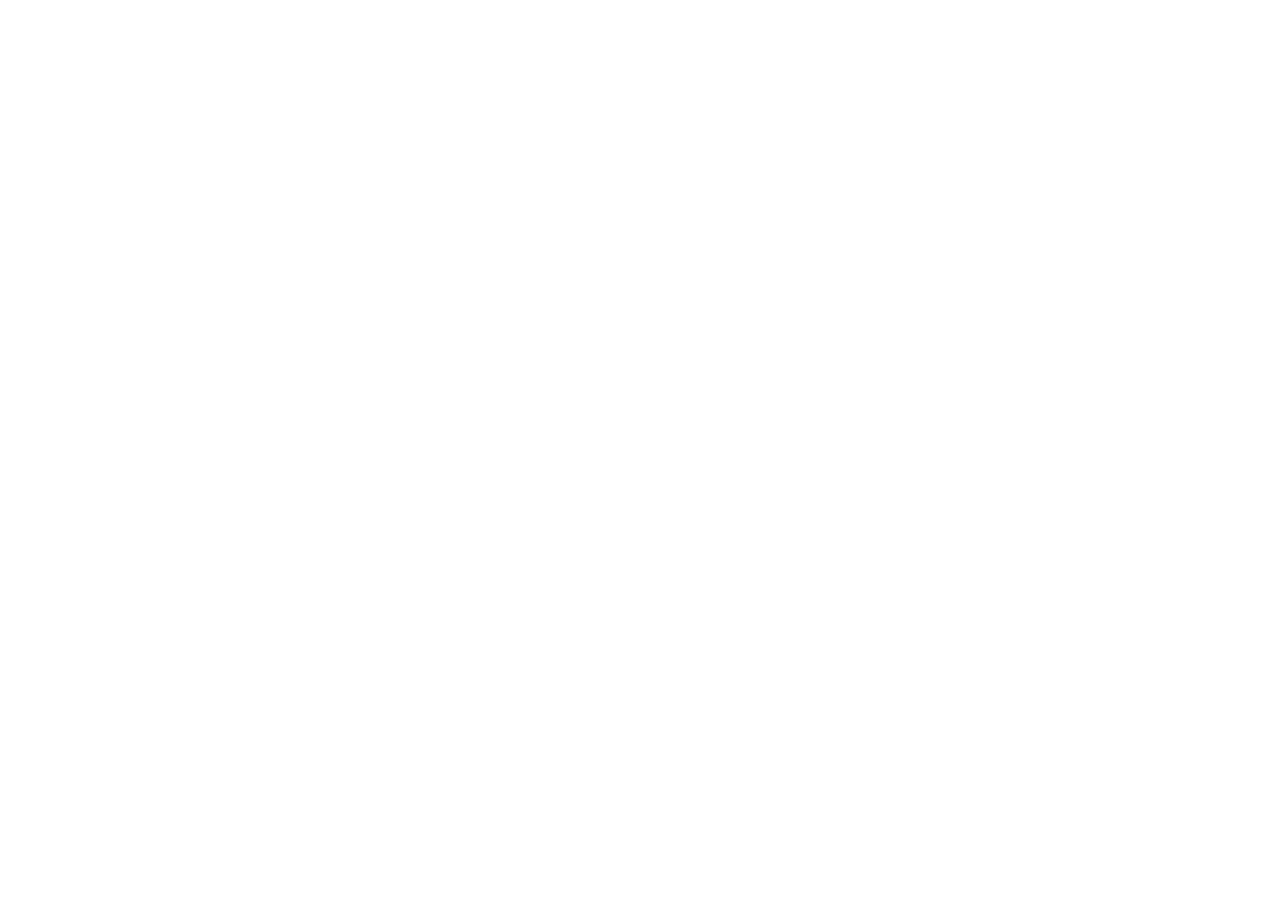
==== index.html @ be85f873 "Add file framework" ====
<!DOCTYPE html>
<html lang="en">
<head>
    <meta charset="UTF-8">
    <meta http-equiv="X-UA-Compatible" content="IE=edge">
    <meta name="viewport" content="width=device-width, initial-scale=1.0">
    <link rel="stylesheet" href="assets/css/style.css">
    <title>Coding Quiz</title>
</head>
<body>
    
</body>
<script src="assets/js/script.js"></script>
</html>
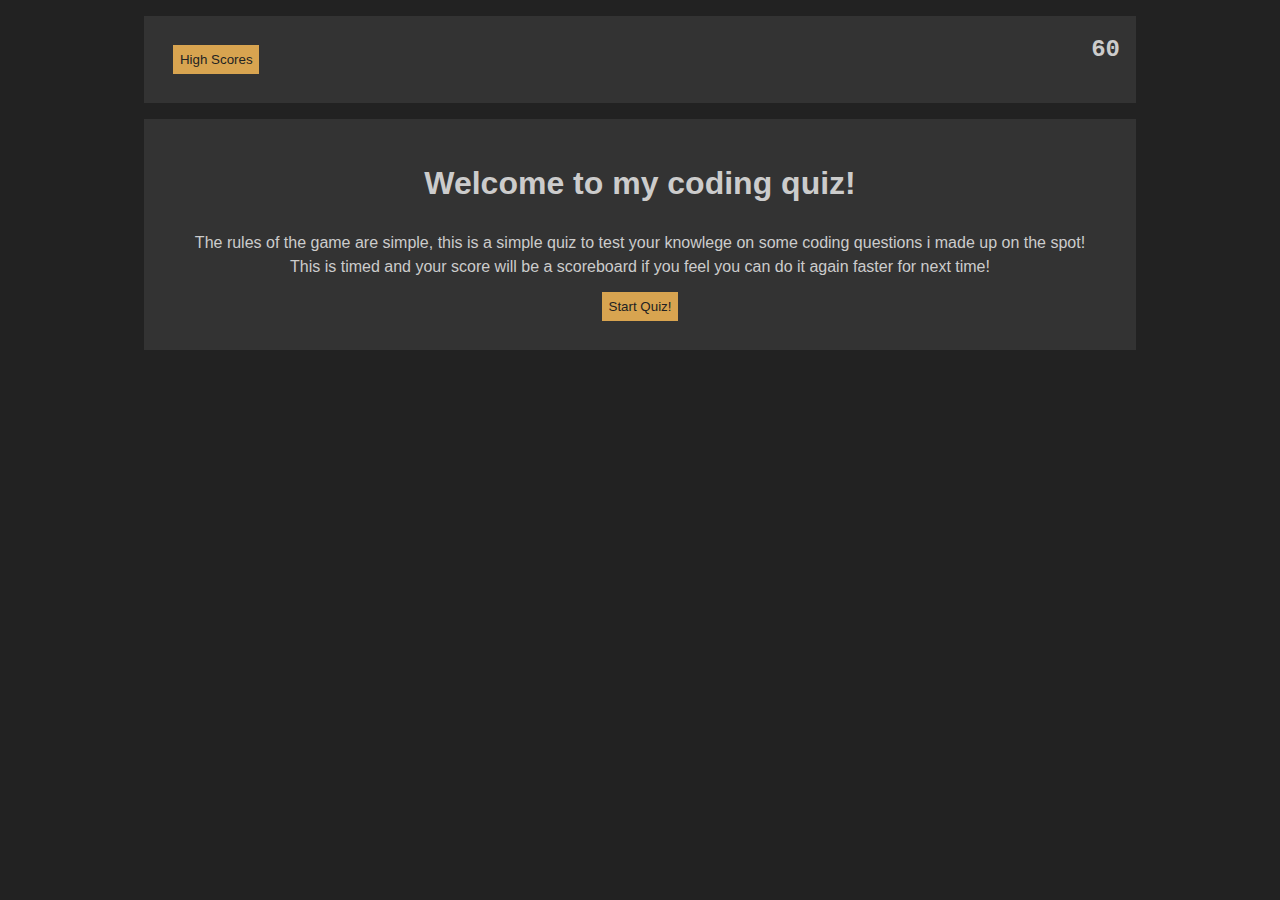
==== commit 61632d61: "Add foundational layout" ====
--- a/index.html
+++ b/index.html
@@ -4,11 +4,34 @@
     <meta charset="UTF-8">
     <meta http-equiv="X-UA-Compatible" content="IE=edge">
     <meta name="viewport" content="width=device-width, initial-scale=1.0">
+    <link rel="stylesheet" href="assets/css/reset.css">
     <link rel="stylesheet" href="assets/css/style.css">
     <title>Coding Quiz</title>
 </head>
 <body>
-    
+    <!-- Top Navigatione pane -->
+    <nav>
+        <button id="scores">High Scores</button>
+        <p id="timer">60</p>
+    </nav>
+
+    <!-- Changeable Header text -->
+    <header>
+        <h1 id="header">Welcome to my coding quiz!</h1>
+        <p>The rules of the game are simple, this is a simple quiz to test your knowlege on some coding questions i made up on the spot!</p>
+        <p>This is timed and your score will be a scoreboard if you feel you can do it again faster for next time!</p>
+        
+        <button id="start-quiz">Start Quiz!</button>
+        <br>
+        <!-- Buttons start disabled -->
+        <div class="questions">
+            <button id="buttonA">A</button>
+            <button id="buttonB">B</button>
+            <button id="buttonC">C</button>
+            <button id="buttonD">D</button>
+        </div>
+    </header>
+
 </body>
 <script src="assets/js/script.js"></script>
 </html>--- a/assets/css/style.css
+++ b/assets/css/style.css
@@ -0,0 +1,56 @@
+html {
+    background-color: #222;
+    color: #ccc;
+    font-family: Arial, Helvetica, sans-serif;
+    padding: 0 1em;
+}
+h1 {
+    font-size: xx-large;
+    font-weight: bold;
+    margin: 1em 0;
+}
+#timer {
+    font-family: 'Courier New', Courier, monospace;
+    font-size: x-large;
+    font-weight: bold;
+}
+p {
+    line-height: 1.5em;
+}
+nav {
+    display: flex;
+    justify-content: space-between;
+}
+section, header, nav {
+    background-color: #333;
+    padding: 1rem;
+    max-width: 60rem;
+    margin: 1em auto;
+}
+header {
+    text-align: center;
+    /* display: grid; */
+}
+section {
+    display: grid;
+}
+button {
+    background-color: #d8a450;
+    color: #222;
+    padding: .5em;
+    border: none;
+    margin: 1em;
+    max-width: fit-content;
+}
+#start-quiz {
+    display: initial;
+    /* change display to none in code when quiz starts */
+}
+#buttonA, #buttonB, #buttonC, #buttonD {
+    min-width: 5em;
+}
+.questions {
+    display: none;
+    /* display: inline-grid; */
+    /* set to inline grid when "enabled" */
+}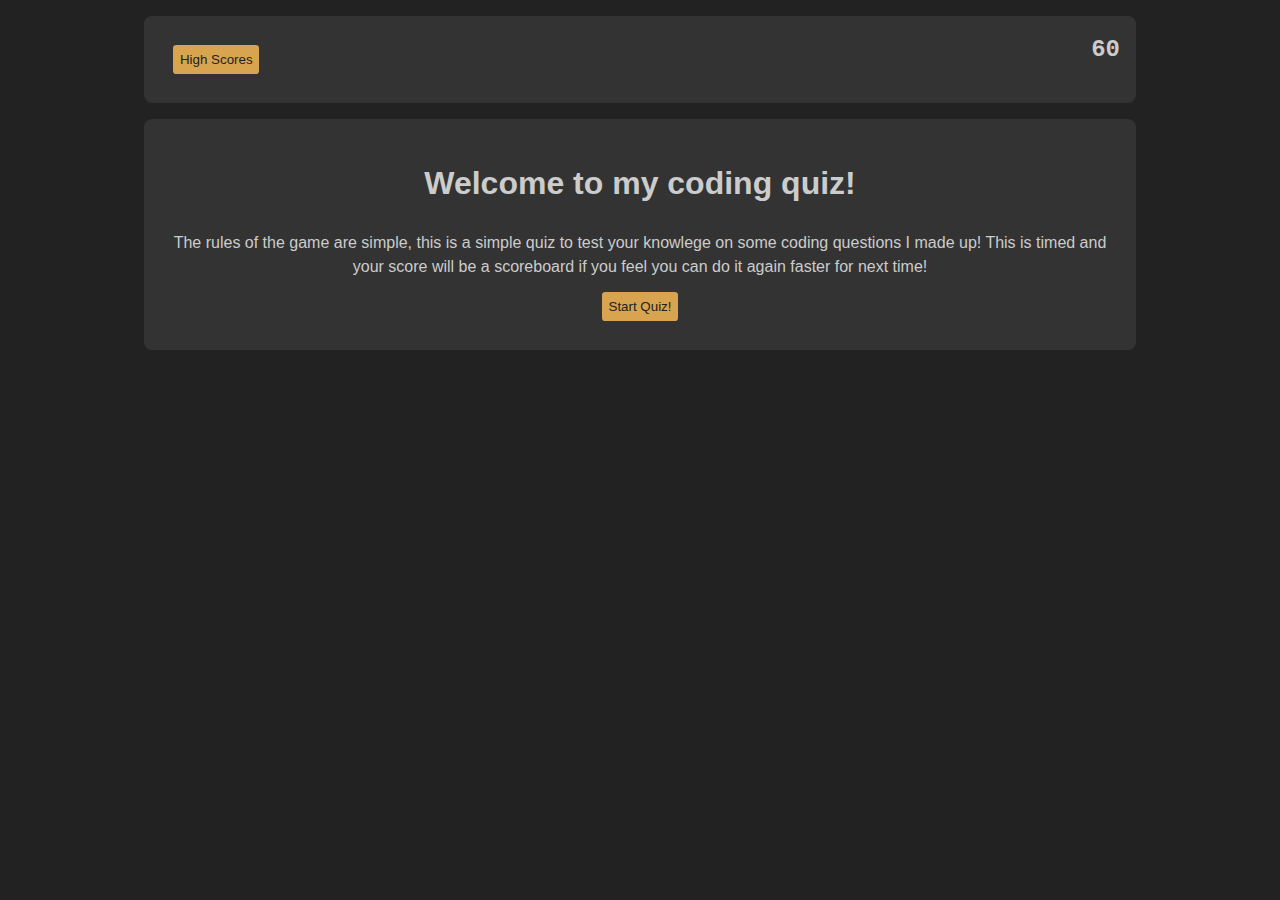
==== commit cc94046a: "Add questions, function frameworks" ====
--- a/index.html
+++ b/index.html
@@ -18,11 +18,9 @@
     <!-- Changeable Header text -->
     <header>
         <h1 id="header">Welcome to my coding quiz!</h1>
-        <p>The rules of the game are simple, this is a simple quiz to test your knowlege on some coding questions i made up on the spot!</p>
-        <p>This is timed and your score will be a scoreboard if you feel you can do it again faster for next time!</p>
-        
+        <p class="question-text">The rules of the game are simple, this is a simple quiz to test your knowlege on some coding questions I made up! This is timed and your score will be a scoreboard if you feel you can do it again faster for next time!</p>
         <button id="start-quiz">Start Quiz!</button>
-        <br>
+
         <!-- Buttons start disabled -->
         <div class="questions">
             <button id="buttonA">A</button>
--- a/assets/css/style.css
+++ b/assets/css/style.css
@@ -26,6 +26,7 @@
     padding: 1rem;
     max-width: 60rem;
     margin: 1em auto;
+    border-radius: .5em;
 }
 header {
     text-align: center;
@@ -40,6 +41,7 @@
     padding: .5em;
     border: none;
     margin: 1em;
+    border-radius: .25em;
     max-width: fit-content;
 }
 #start-quiz {
@@ -47,7 +49,7 @@
     /* change display to none in code when quiz starts */
 }
 #buttonA, #buttonB, #buttonC, #buttonD {
-    min-width: 5em;
+    min-width: max-content;
 }
 .questions {
     display: none;
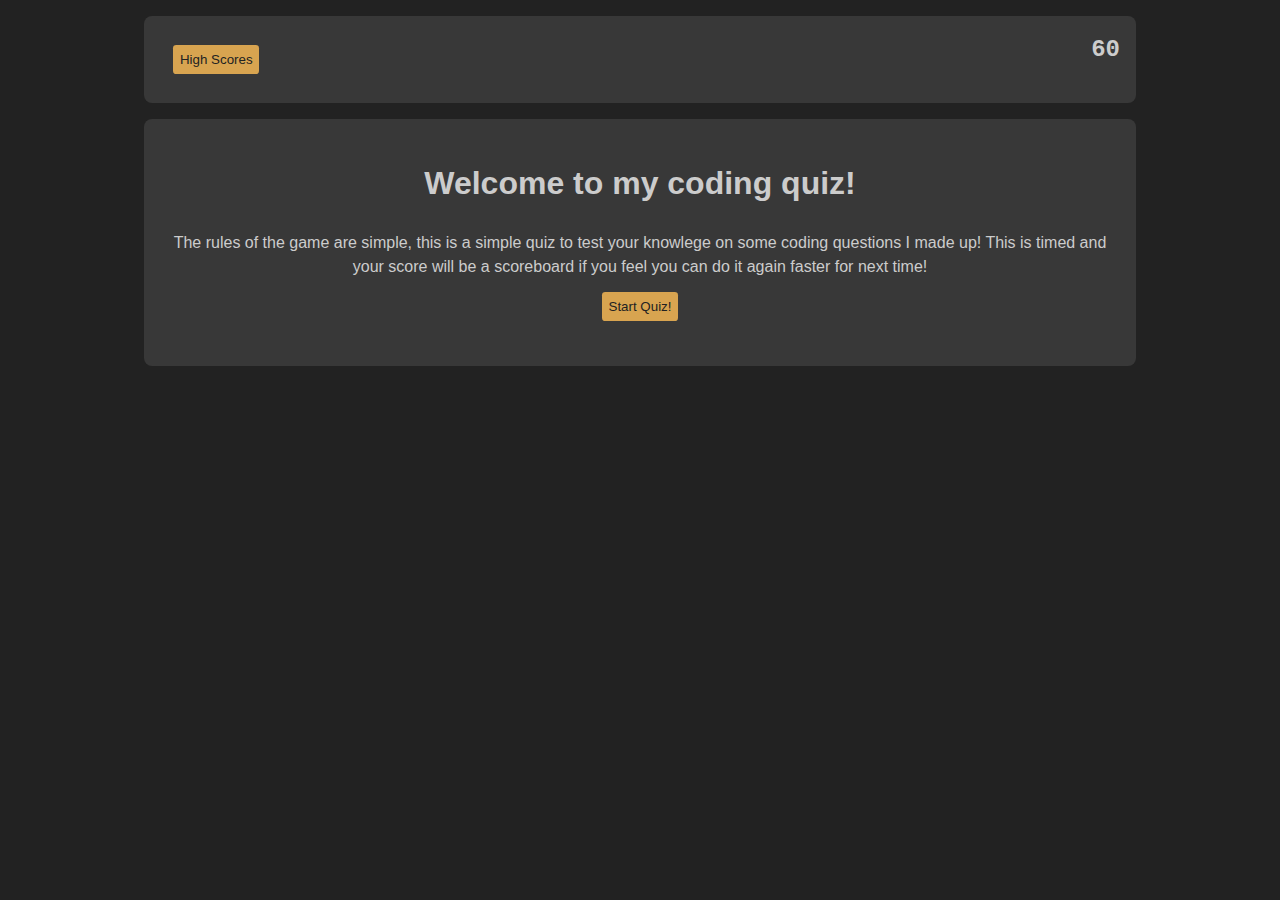
==== commit a8970ce7: "Add form submission" ====
--- a/index.html
+++ b/index.html
@@ -20,7 +20,13 @@
         <h1 id="header">Welcome to my coding quiz!</h1>
         <p class="question-text">The rules of the game are simple, this is a simple quiz to test your knowlege on some coding questions I made up! This is timed and your score will be a scoreboard if you feel you can do it again faster for next time!</p>
         <button id="start-quiz">Start Quiz!</button>
-
+        <!-- Submission form for submitting score -->
+        <br>
+        <form id="input-form">
+            <input type="text" placeholder="Name or initials" id="person-name">
+            <button id="submit-score">Submit</button>
+        </form>
+        <br>
         <!-- Buttons start disabled -->
         <div class="questions">
             <button id="buttonA">A</button>
--- a/assets/css/style.css
+++ b/assets/css/style.css
@@ -1,7 +1,7 @@
 html {
     background-color: #222;
     color: #ccc;
-    font-family: Arial, Helvetica, sans-serif;
+    font-family: Helvetica, Arial, sans-serif;
     padding: 0 1em;
 }
 h1 {
@@ -10,9 +10,16 @@
     margin: 1em 0;
 }
 #timer {
-    font-family: 'Courier New', Courier, monospace;
+    font-family: 'Monaco','Courier New', Courier, monospace;
     font-size: x-large;
     font-weight: bold;
+}
+input {
+    color: #ccc;
+    background-color: #222;
+    border-style: none;
+    padding: .5em;
+    border-radius: .5em;
 }
 p {
     line-height: 1.5em;
@@ -22,7 +29,7 @@
     justify-content: space-between;
 }
 section, header, nav {
-    background-color: #333;
+    background-color: #383838;
     padding: 1rem;
     max-width: 60rem;
     margin: 1em auto;
@@ -34,6 +41,15 @@
 }
 section {
     display: grid;
+}
+/* , #submit-score */
+#input-form {
+    display: none;
+}
+button:hover {
+    outline: solid .125em white;
+    color: white;
+    outline-offset: .125em;
 }
 button {
     background-color: #d8a450;
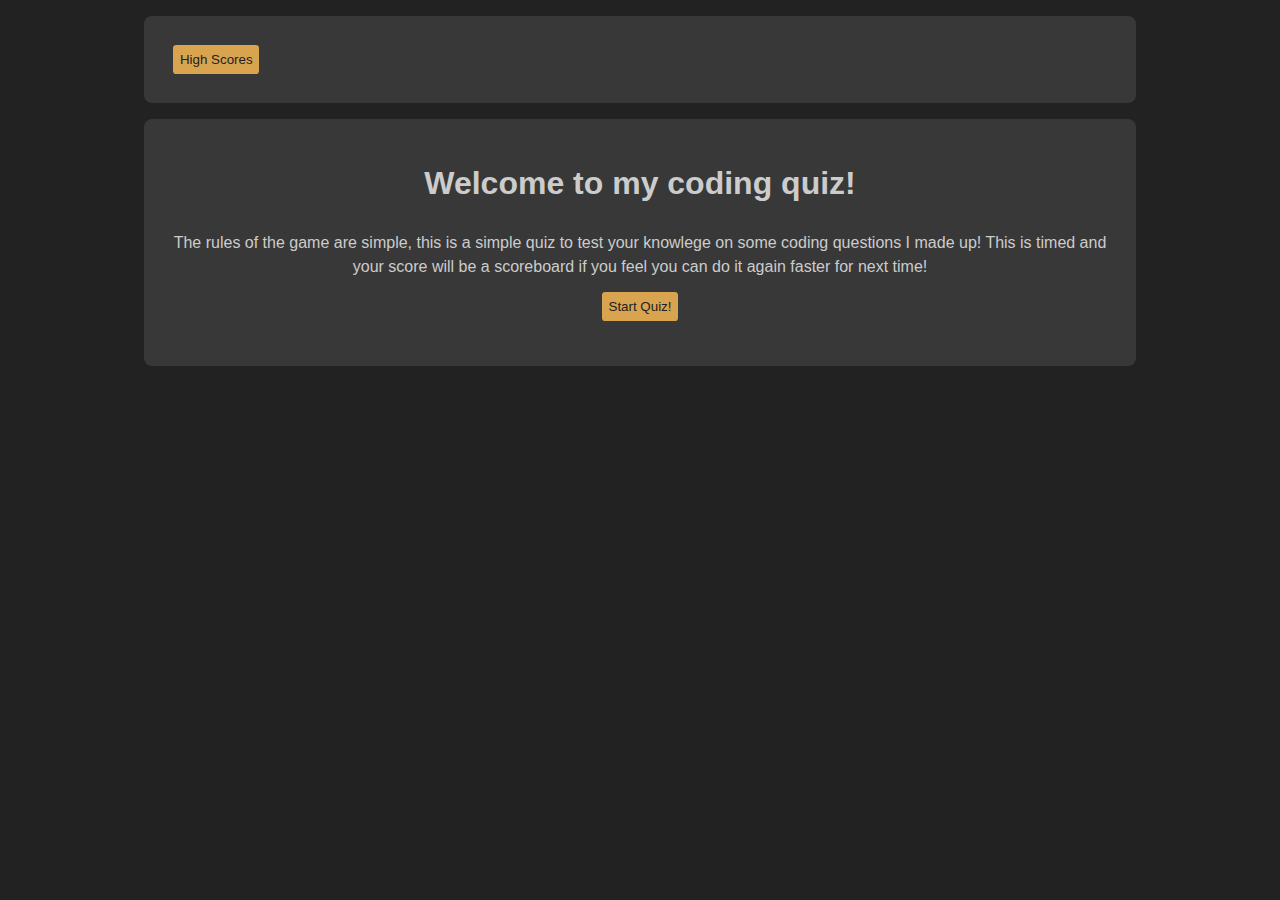
==== commit 5ec23731: "Add local storage submit" ====
--- a/index.html
+++ b/index.html
@@ -12,7 +12,7 @@
     <!-- Top Navigatione pane -->
     <nav>
         <button id="scores">High Scores</button>
-        <p id="timer">60</p>
+        <p id="timer"></p>
     </nav>
 
     <!-- Changeable Header text -->
--- a/assets/css/style.css
+++ b/assets/css/style.css
@@ -13,6 +13,10 @@
     font-family: 'Monaco','Courier New', Courier, monospace;
     font-size: x-large;
     font-weight: bold;
+}
+input:hover {
+    outline: solid .125em white;
+    outline-offset: .125em;
 }
 input {
     color: #ccc;
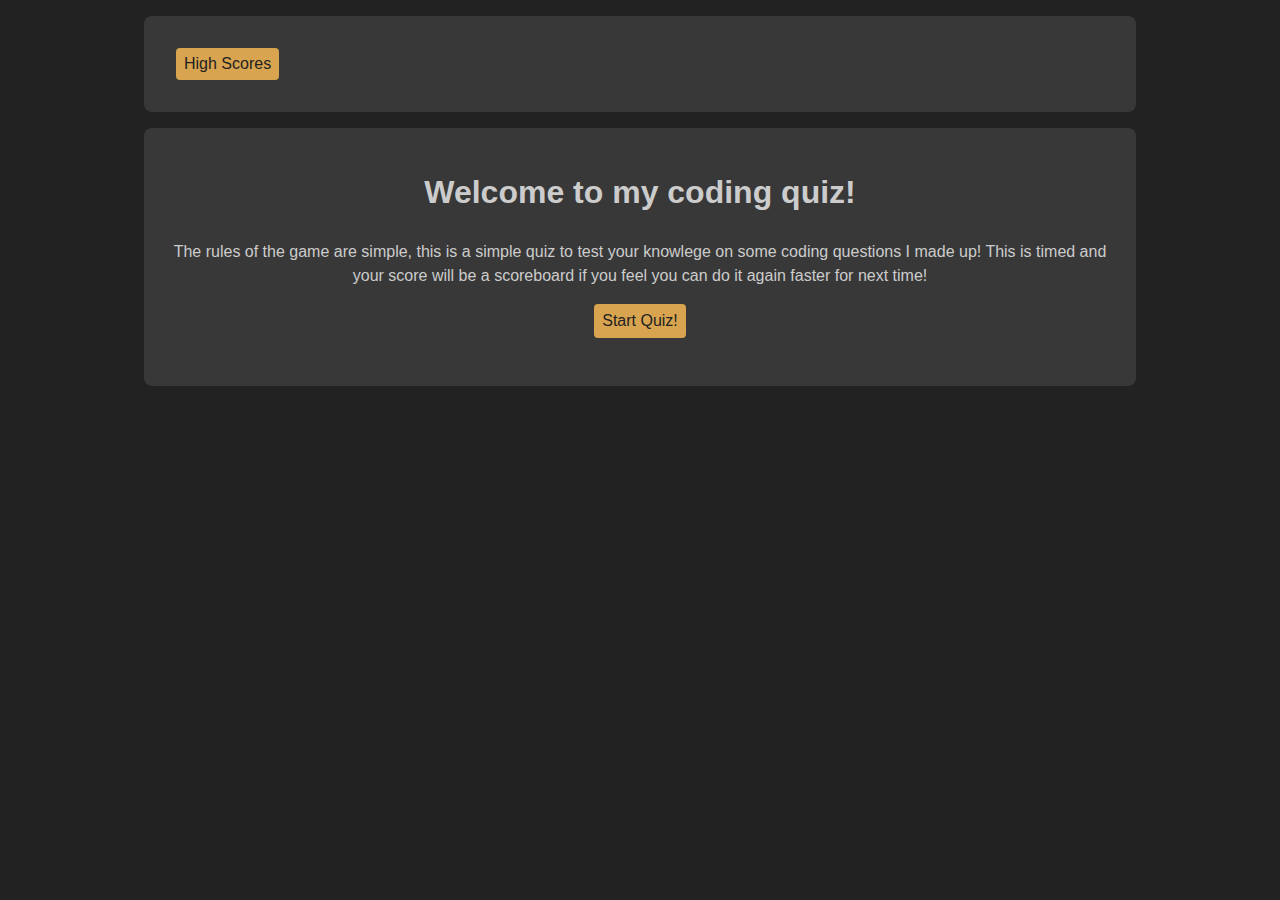
==== commit 87a0a119: "Add High Scores page and linked them" ====
--- a/index.html
+++ b/index.html
@@ -11,7 +11,8 @@
 <body>
     <!-- Top Navigatione pane -->
     <nav>
-        <button id="scores">High Scores</button>
+        <a href="scores.html">High Scores</a>
+        <!-- <button id="scores"></button> -->
         <p id="timer"></p>
     </nav>
 
--- a/assets/css/style.css
+++ b/assets/css/style.css
@@ -46,16 +46,28 @@
 section {
     display: grid;
 }
+/* a:hover {
+    color: white;
+    text-decoration: none;
+}
+a {
+    color: #222;
+    text-decoration: none;
+    background-color: red;
+    padding: ;
+} */
 /* , #submit-score */
 #input-form {
     display: none;
 }
-button:hover {
+button:hover, a:hover {
     outline: solid .125em white;
     color: white;
     outline-offset: .125em;
 }
-button {
+button, a {
+    font-size: 1em;
+    text-decoration: none;
     background-color: #d8a450;
     color: #222;
     padding: .5em;
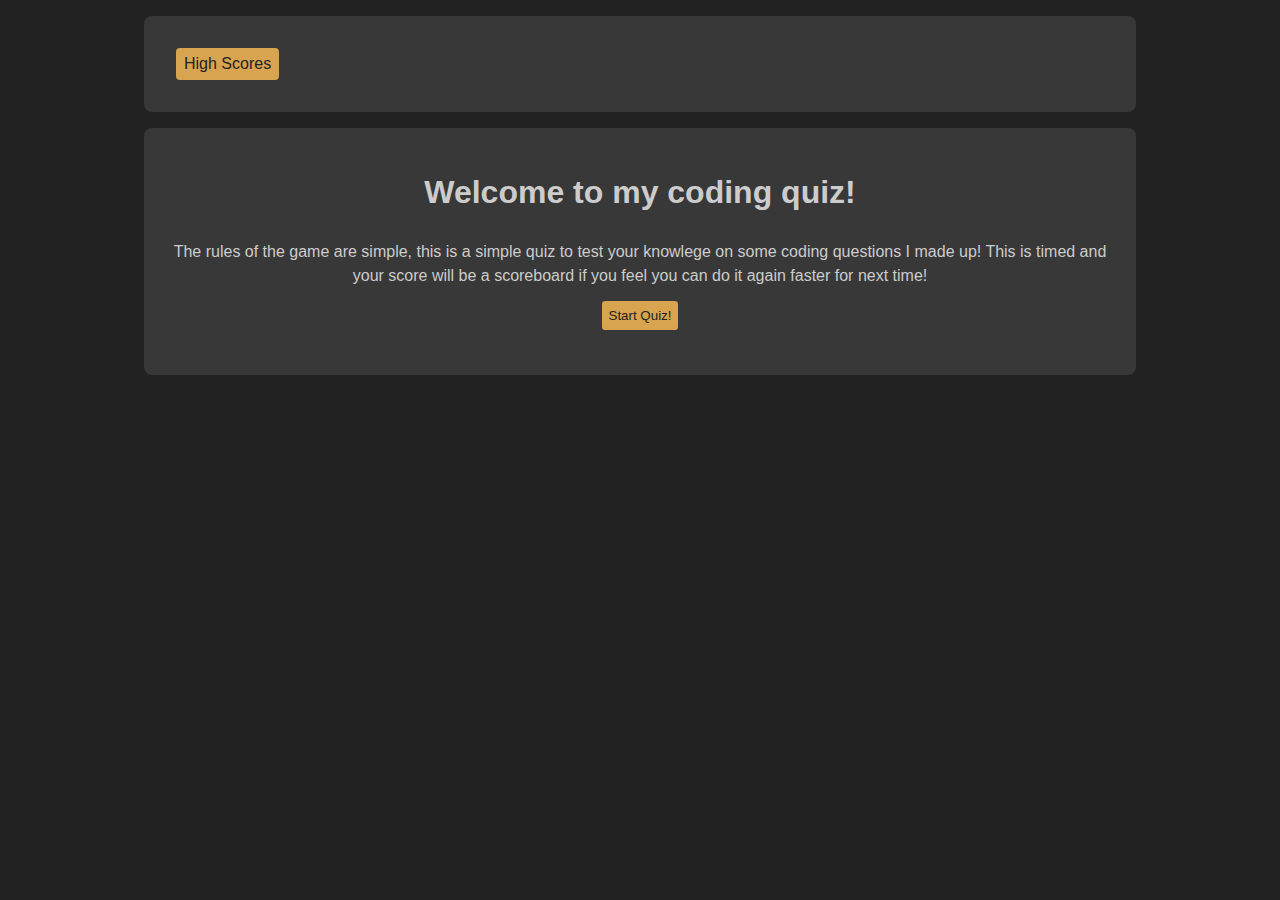
==== commit 30ef732a: "Add comments and readme notes" ====
--- a/index.html
+++ b/index.html
@@ -21,8 +21,8 @@
         <h1 id="header">Welcome to my coding quiz!</h1>
         <p class="question-text">The rules of the game are simple, this is a simple quiz to test your knowlege on some coding questions I made up! This is timed and your score will be a scoreboard if you feel you can do it again faster for next time!</p>
         <button id="start-quiz">Start Quiz!</button>
+        <br>
         <!-- Submission form for submitting score -->
-        <br>
         <form id="input-form">
             <input type="text" placeholder="Name or initials" id="person-name">
             <button id="submit-score">Submit</button>
--- a/assets/css/style.css
+++ b/assets/css/style.css
@@ -25,6 +25,15 @@
     padding: .5em;
     border-radius: .5em;
 }
+#raised {
+    display: none;
+    justify-content: space-between;
+
+    padding: 1rem;
+    background-color: #484848;
+    border-radius: 1em;
+}
+
 p {
     line-height: 1.5em;
 }
@@ -36,8 +45,8 @@
     background-color: #383838;
     padding: 1rem;
     max-width: 60rem;
+    border-radius: .5em;
     margin: 1em auto;
-    border-radius: .5em;
 }
 header {
     text-align: center;
@@ -66,7 +75,6 @@
     outline-offset: .125em;
 }
 button, a {
-    font-size: 1em;
     text-decoration: none;
     background-color: #d8a450;
     color: #222;
@@ -78,13 +86,10 @@
 }
 #start-quiz {
     display: initial;
-    /* change display to none in code when quiz starts */
 }
 #buttonA, #buttonB, #buttonC, #buttonD {
     min-width: max-content;
 }
 .questions {
     display: none;
-    /* display: inline-grid; */
-    /* set to inline grid when "enabled" */
 }